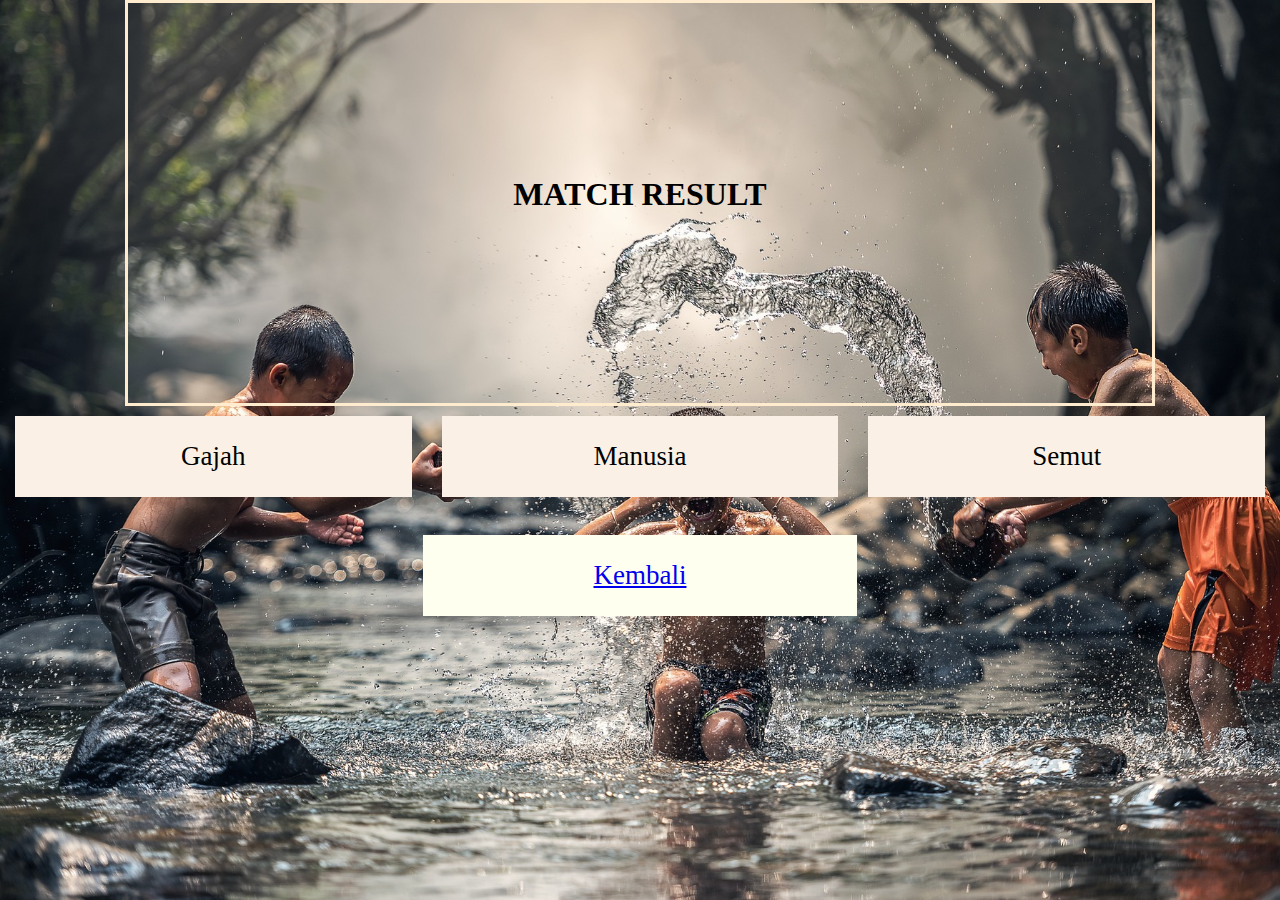
==== index.html @ 7c1dacae "first commit" ====
<!DOCTYPE html>
<html lang="en">

<head>
    <meta charset="UTF-8">
    <meta http-equiv="X-UA-Compatible" content="IE=edge">
    <meta name="viewport" content="width=device-width, initial-scale=1.0">
    <link rel="stylesheet" href="style.css">
    <link rel="mainsheet" href="main.css" />
</head>

<body>
    <div class=myBG id="app">
        <div class="summary">
            <h1 class="title">MATCH RESULT</h1>
            <br />
            <h1 id="inGame"></h1>
            <h3 id="result"></h3>
        </div>
        <div class="games">
            <div class="option" onclick="pickOption('Gajah')">Gajah</div>
            <div class="option" onclick="pickOption('Manusia')">Manusia</div>
            <div class="option" onclick="pickOption('Semut')">Semut</div>
        </div> </br>
        <nav class="games">
            <a class="pilih" href="main.html">Kembali</a>
        </nav>
    </div>

    <script>
        class Start {
            constructor() {
                this.playerName = "Kamu"
                this.botName = "Epulbot"
                this.playerOption;
                this.botOption;
                this.winner = ""
            }

            get getBotOption() {
                return this.botOption;
            }

            set setBotOption(option) {
                this.botOption = option;
            }

            get getPlayerOption() {
                return this.playerOption
            }

            set setPlayerOption(option) {
                this.playerOption = option;
            }

            botBrain() {
                const option = ["Gajah", "Manusia", "Semut"];
                const bot = option[Math.floor(Math.random() * option.length)];
                return bot;
            }

            winCalculation() {
                if (this.botOption == "Gajah" && this.playerOption == "Semut") {
                    return this.winner = this.playerName
                } else if (this.botOption == "Gajah" && this.playerOption == "Manusia") {
                    return this.winner = this.botName;
                } else if (this.botOption == "Manusia" && this.playerOption == "Semut") {
                    return this.winner = this.botName;
                } else if (this.botOption == "Manusia" && this.playerOption == "Gajah") {
                    return this.winner = this.playerName
                } else if (this.botOption == "Semut" && this.playerOption == "Manusia") {
                    return this.winner = this.playerName
                } else if (this.botOption == "Semut" && this.playerOption == "Gajah") {
                    return this.winner = this.botName;
                } else {
                    return this.winner = "SERI"
                }
            }
            matchResult() {
                if (this.winner != "SERI") {
                    return `${this.winner} MENANG!`;
                } else {
                    return `WAAA ${this.winner}, GAK ADA YG MENANG 🤪`;
                }
            }
        }

        function pickOption(params) {
            const start = new Start();
            start.setPlayerOption = params;
            start.setBotOption = start.botBrain();
            start.winCalculation();

            const inGame = document.getElementById("inGame");
            const result = document.getElementById("result");

            inGame.textContent = "..."
            result.textContent = "..."

            setTimeout(() => {
                inGame.textContent = `kamu memilih ${start.getPlayerOption} VS Epulbot memilih ${start.getBotOption}`
                result.textContent = start.matchResult();
            }, 1500);

        }
    </script>
</body>

</html>
---- style.css ----
:root {
    box-sizing: border-box;
}
  
html, body, * {
    margin: 0;
    padding: 0;
}
  
#app {
    height: 100vh;
}
  
.summary {
    display: flex;
    justify-content: center;
    align-items: center;
    flex-direction: column;
    margin: 0 auto;
    border: 3px solid blanchedalmond;
    width: 80%;
    min-height: 400px;
    text-align: center;
}
  
.games {
    display: flex;
    justify-content: center;
    align-items: center;
}
  
.option {
    width: 30%;
    min-height: 20px;
    margin: 10px 15px;
    padding: 25px;
    text-align: center;
    font-size: 40px;
    background-color: linen;
    font-size: 3vh;
}
  
.option:hover {
    cursor: pointer;
    background-color: burlywood;
    transition: cubic-bezier(0.215, 0.61, 0.355, 1) ease-in-out;
    transform: scale(105%);
    -webkit-transform: scale(105%);
    -moz-transform: scale(105%);
    -ms-transform: scale(105%);
    -o-transform: scale(105%);
    -webkit-transition: cubic-bezier(0.215, 0.61, 0.355, 1) ease-in-out;
    -moz-transition: cubic-bezier(0.215, 0.61, 0.355, 1) ease-in-out;
    -ms-transition: cubic-bezier(0.215, 0.61, 0.355, 1) ease-in-out;
    -o-transition: cubic-bezier(0.215, 0.61, 0.355, 1) ease-in-out;
}

.myBG {
    height: 100vh;
    background: url("anak.jpg");
    background-size: cover;
}

.mainBG {
    height: 100vh;
    background: url("ch.jpg");
    background-size: cover;
}

.bgtBG {
    height: 100vh;
    background: url("bermain.jpg");
    background-size: cover;
}

.subt {
    display: flex;
    flex-direction: column;
    margin: 0 auto;
    width: 80%;
    min-height: 100;
    text-align: justify;
}

.pilih {
    width: 30%;
    min-height: 20px;
    margin: 10px 15px;
    padding: 25px;
    text-align: center;
    font-size: 40px;
    background-color: ivory;
    font-size: 3vh;
}
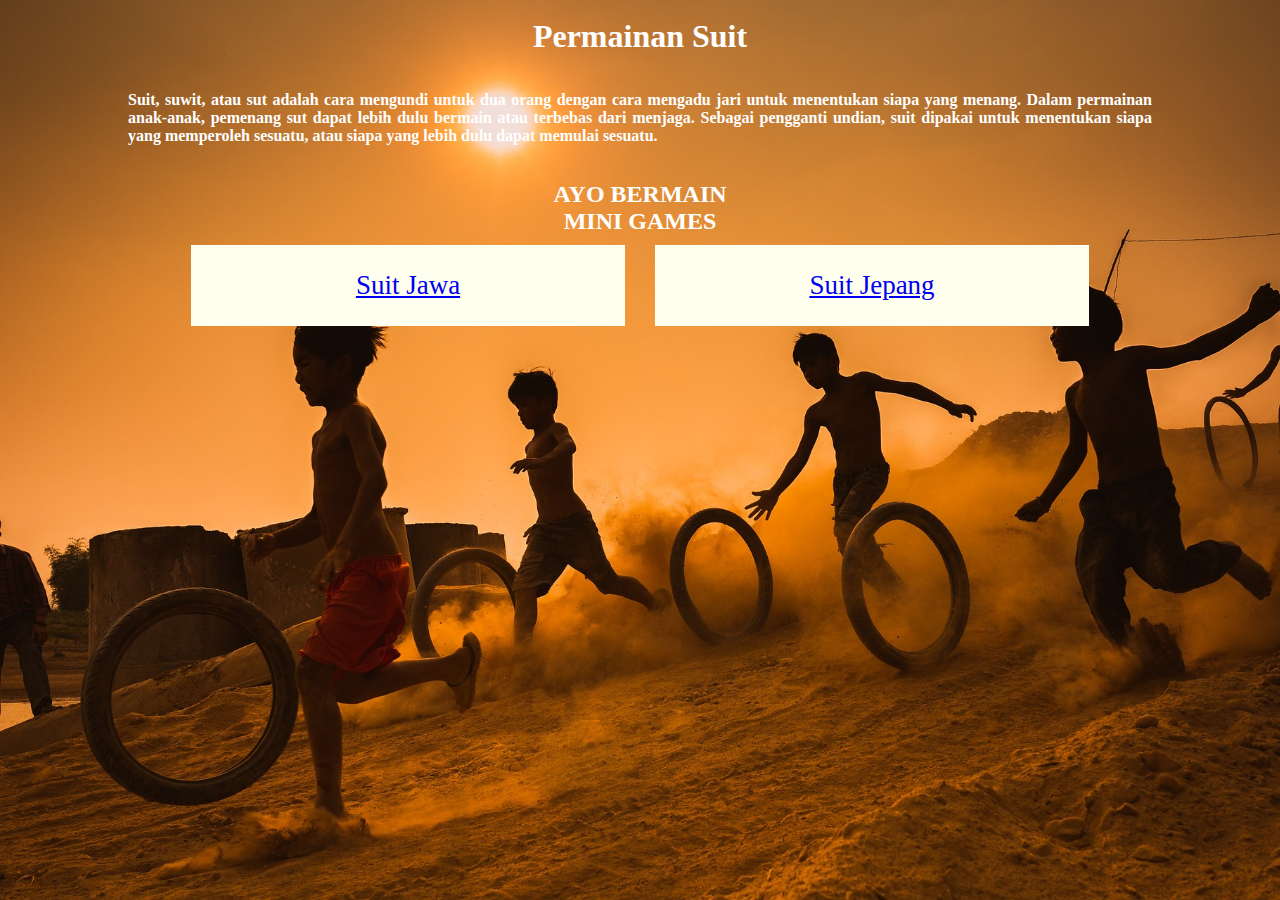
==== commit ef3293e5: "first commit" ====
--- a/index.html
+++ b/index.html
@@ -6,104 +6,37 @@
     <meta http-equiv="X-UA-Compatible" content="IE=edge">
     <meta name="viewport" content="width=device-width, initial-scale=1.0">
     <link rel="stylesheet" href="style.css">
-    <link rel="mainsheet" href="main.css" />
+    <link rel="sjsheet" href="sj.html">
+    <link rel="bgtsheet" href="bgt.html">
 </head>
 
 <body>
-    <div class=myBG id="app">
-        <div class="summary">
-            <h1 class="title">MATCH RESULT</h1>
-            <br />
-            <h1 id="inGame"></h1>
-            <h3 id="result"></h3>
-        </div>
-        <div class="games">
-            <div class="option" onclick="pickOption('Gajah')">Gajah</div>
-            <div class="option" onclick="pickOption('Manusia')">Manusia</div>
-            <div class="option" onclick="pickOption('Semut')">Semut</div>
-        </div> </br>
+    <div class=mainBG>
+        <center> </br>
+            <font color="white">
+                <h1 class="title">
+                    Permainan Suit
+                </h1>
+            </font>
+        </center>
+        </br></br>
+            <font color="white">
+                <h4 class=subt>
+                    Suit, suwit, atau sut adalah cara mengundi untuk dua orang dengan cara mengadu jari untuk menentukan siapa yang menang.
+                    Dalam permainan anak-anak, pemenang sut dapat lebih dulu bermain atau terbebas dari menjaga. Sebagai pengganti undian, 
+                    suit dipakai untuk menentukan siapa yang memperoleh sesuatu, atau siapa yang lebih dulu dapat memulai sesuatu.
+                </h4>
+            </font>
+        </br></br>
+        <center>
+            <font color="white">
+                <h2>AYO BERMAIN</h2>
+                <h2>MINI GAMES</h2>
+            </font>
+        </center>
         <nav class="games">
-            <a class="pilih" href="main.html">Kembali</a>
+            <a class="pilih" href="index.html">Suit Jawa</a>
+            <a class="pilih" href="bgt.html">Suit Jepang</a>
         </nav>
     </div>
-
-    <script>
-        class Start {
-            constructor() {
-                this.playerName = "Kamu"
-                this.botName = "Epulbot"
-                this.playerOption;
-                this.botOption;
-                this.winner = ""
-            }
-
-            get getBotOption() {
-                return this.botOption;
-            }
-
-            set setBotOption(option) {
-                this.botOption = option;
-            }
-
-            get getPlayerOption() {
-                return this.playerOption
-            }
-
-            set setPlayerOption(option) {
-                this.playerOption = option;
-            }
-
-            botBrain() {
-                const option = ["Gajah", "Manusia", "Semut"];
-                const bot = option[Math.floor(Math.random() * option.length)];
-                return bot;
-            }
-
-            winCalculation() {
-                if (this.botOption == "Gajah" && this.playerOption == "Semut") {
-                    return this.winner = this.playerName
-                } else if (this.botOption == "Gajah" && this.playerOption == "Manusia") {
-                    return this.winner = this.botName;
-                } else if (this.botOption == "Manusia" && this.playerOption == "Semut") {
-                    return this.winner = this.botName;
-                } else if (this.botOption == "Manusia" && this.playerOption == "Gajah") {
-                    return this.winner = this.playerName
-                } else if (this.botOption == "Semut" && this.playerOption == "Manusia") {
-                    return this.winner = this.playerName
-                } else if (this.botOption == "Semut" && this.playerOption == "Gajah") {
-                    return this.winner = this.botName;
-                } else {
-                    return this.winner = "SERI"
-                }
-            }
-            matchResult() {
-                if (this.winner != "SERI") {
-                    return `${this.winner} MENANG!`;
-                } else {
-                    return `WAAA ${this.winner}, GAK ADA YG MENANG 🤪`;
-                }
-            }
-        }
-
-        function pickOption(params) {
-            const start = new Start();
-            start.setPlayerOption = params;
-            start.setBotOption = start.botBrain();
-            start.winCalculation();
-
-            const inGame = document.getElementById("inGame");
-            const result = document.getElementById("result");
-
-            inGame.textContent = "..."
-            result.textContent = "..."
-
-            setTimeout(() => {
-                inGame.textContent = `kamu memilih ${start.getPlayerOption} VS Epulbot memilih ${start.getBotOption}`
-                result.textContent = start.matchResult();
-            }, 1500);
-
-        }
-    </script>
-</body>
-
-</html>+</body>